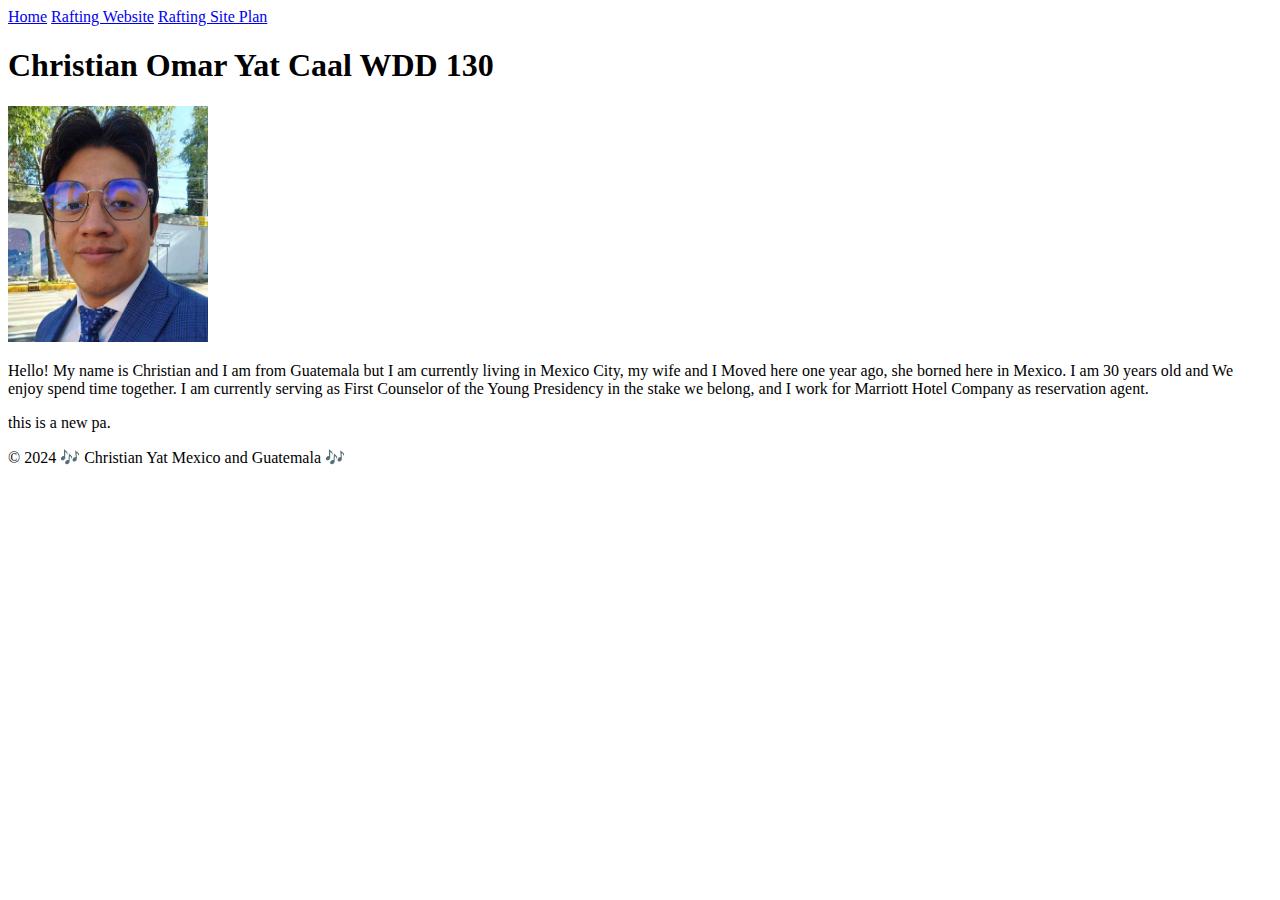
==== index.html @ b3befdcc "add a new paragraph" ====
<!DOCTYPE html>
<html  lang="en-US">
    <head>
        <meta  charset="utf-8">
        <meta name="viewport"  content="width=device-width,inicial-scale=1.0">
        <title>Christian Omar Yat Caal   WDD 130</title>

    </head>
    <body>
        <header>
            <nav>
                <a href="#">Home</a>
                <a href="wwr/">Rafting  Website</a>
                <a href="wwr/site-plan-rafting.html">Rafting  Site  Plan</a>
            </nav>
        </header>
        <main>
        <h1>Christian Omar Yat Caal WDD 130</h1>
        <img src="images/profile.jpg" alt="Hello, my name is Christian Yat" width="200">
        <p>Hello! My name is Christian  and I am from Guatemala but I am currently living in Mexico City, my wife and I
            Moved here one year ago, she borned here in Mexico. I am 30 years old and We enjoy spend time together. I am  
            currently serving as First Counselor of the Young Presidency in the stake we belong, and I work for Marriott 
            Hotel Company as reservation agent. 
            <p>this is a new pa.</p>
        </p>
        </main>
        <footer>
            <p>&copy; 2024 🎶 Christian Yat Mexico and  Guatemala 🎶</p>
        </footer>
    </body>
</html>
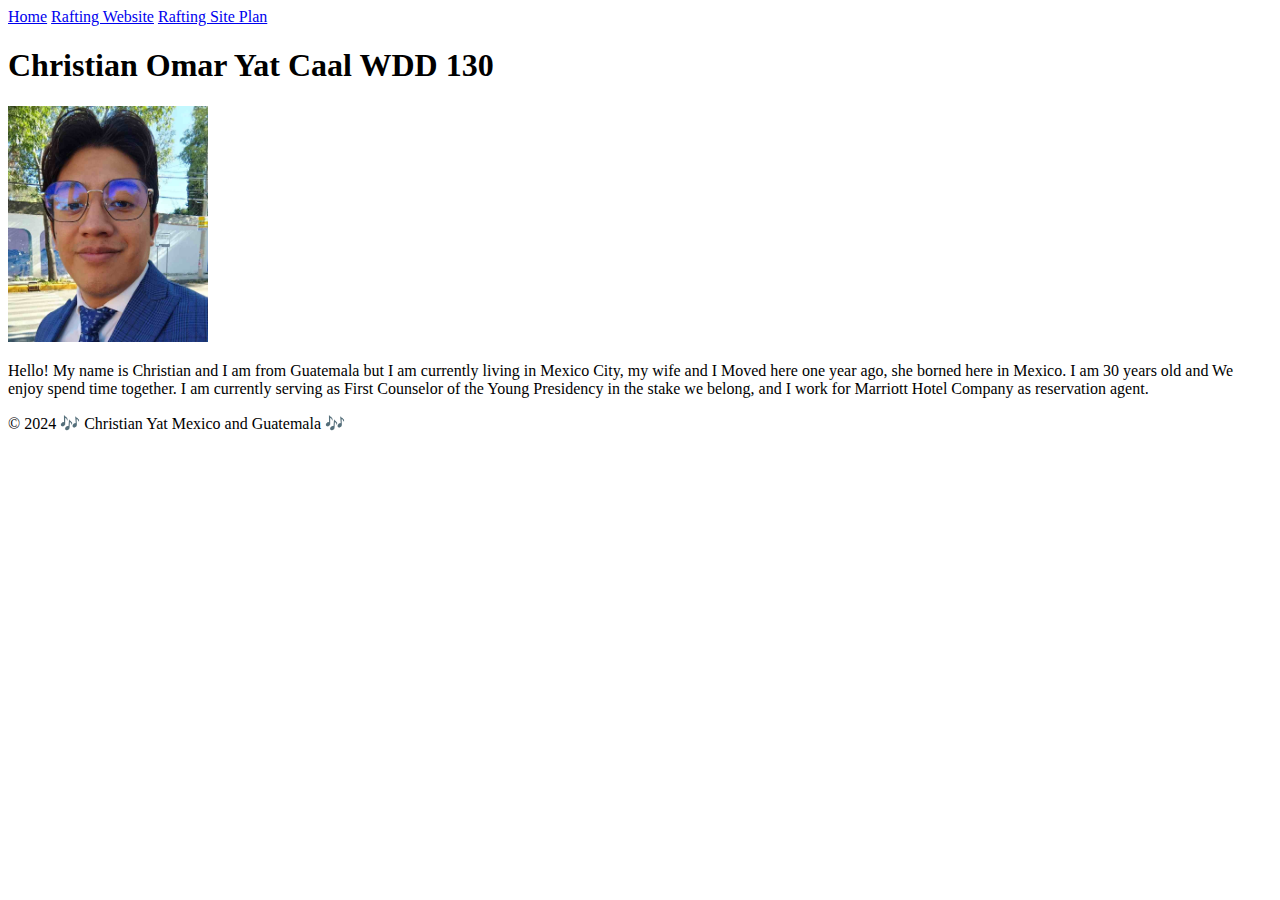
==== commit fa1876e0: "delete changes" ====
--- a/index.html
+++ b/index.html
@@ -21,7 +21,7 @@
             Moved here one year ago, she borned here in Mexico. I am 30 years old and We enjoy spend time together. I am  
             currently serving as First Counselor of the Young Presidency in the stake we belong, and I work for Marriott 
             Hotel Company as reservation agent. 
-            <p>this is a new pa.</p>
+            
         </p>
         </main>
         <footer>
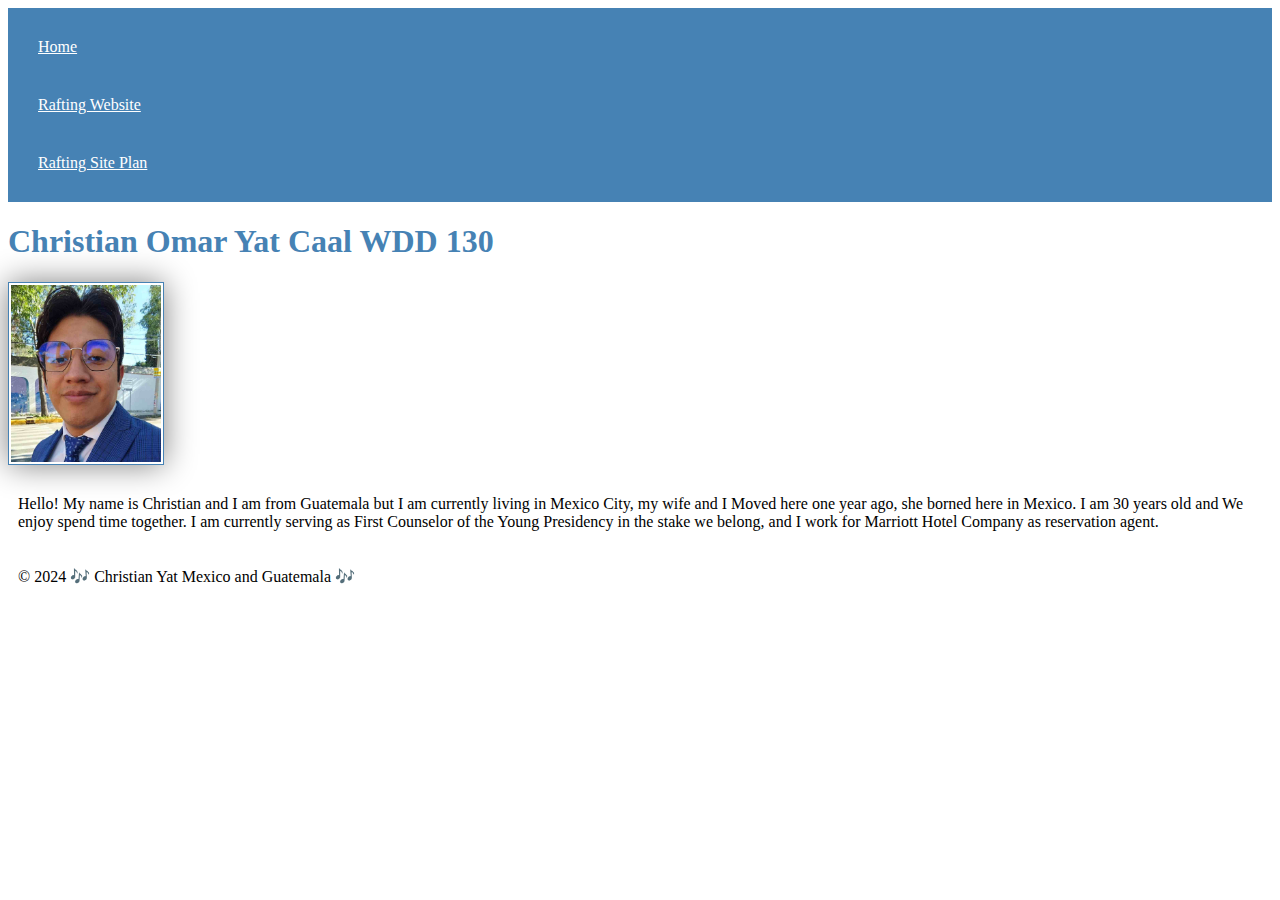
==== commit 6bcc86e5: "update style" ====
--- a/index.html
+++ b/index.html
@@ -1,6 +1,7 @@
 <!DOCTYPE html>
 <html  lang="en-US">
     <head>
+        <link rel="stylesheet" href="styles/styles.css">
         <meta  charset="utf-8">
         <meta name="viewport"  content="width=device-width,inicial-scale=1.0">
         <title>Christian Omar Yat Caal   WDD 130</title>
--- a/styles/styles.css
+++ b/styles/styles.css
@@ -0,0 +1,24 @@
+
+nav {background-color: steelblue;
+    padding: 10px}
+
+nav a {
+    color: white;
+    display:block;
+    padding: 20px;
+    }
+
+    h1 {
+        color:steelblue;
+    }
+    
+img {
+    width: 150px;
+    height:auto;
+    border: 1px solid steelblue;
+    padding: 2px;
+    box-shadow: 0 0 30px gray;
+}
+p{
+    padding: 10px;
+}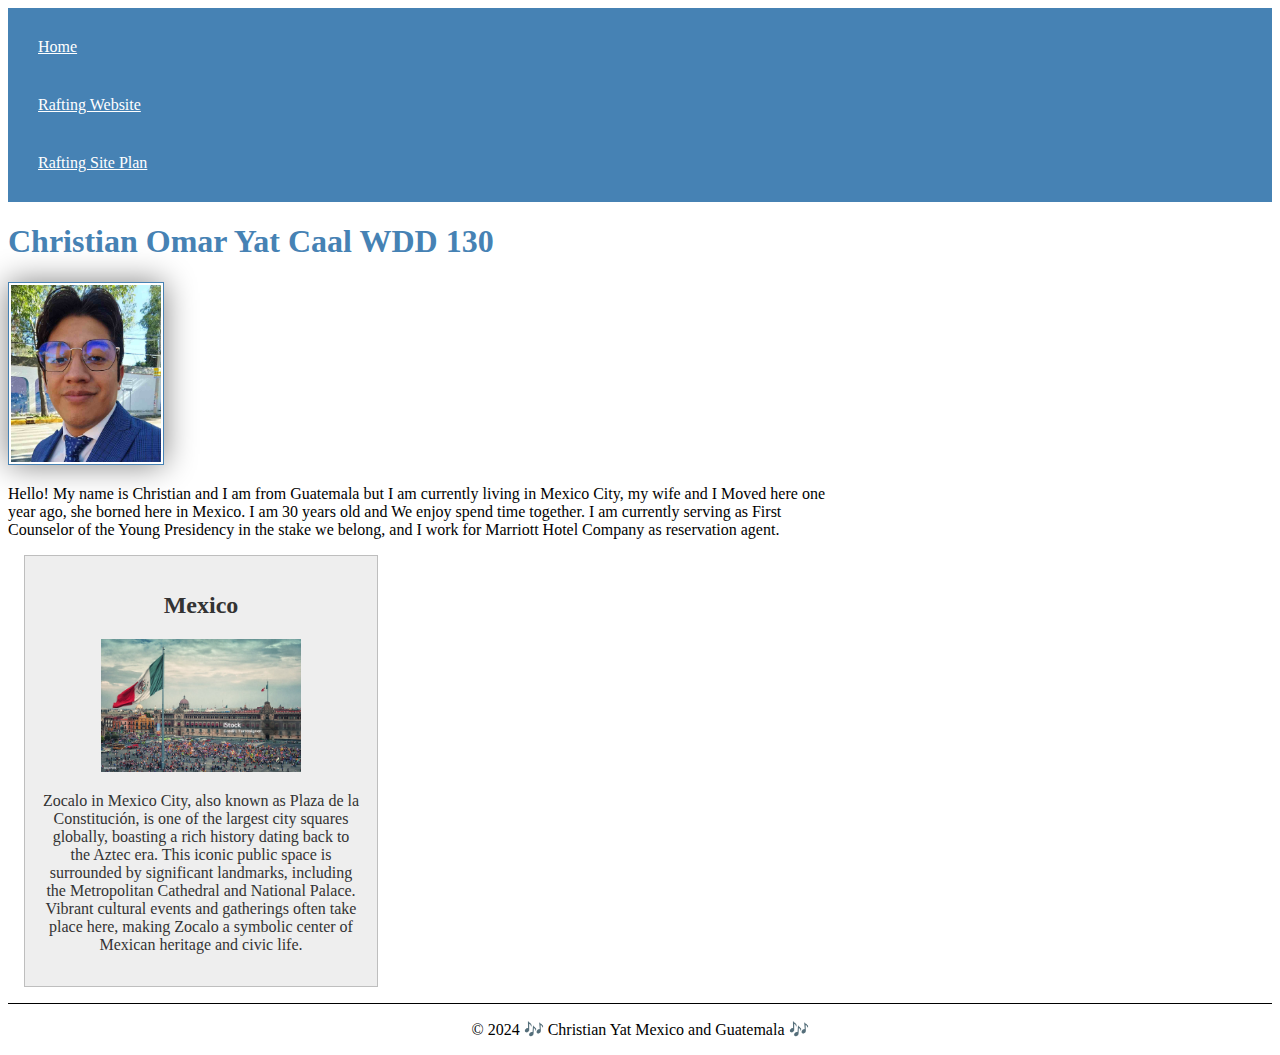
==== commit 306f5400: "updates made" ====
--- a/index.html
+++ b/index.html
@@ -5,7 +5,9 @@
         <meta  charset="utf-8">
         <meta name="viewport"  content="width=device-width,inicial-scale=1.0">
         <title>Christian Omar Yat Caal   WDD 130</title>
-
+        <meta name="description" content="This Page its been created by Chrisitan Yat a Web Fundamental´s student, the purpose of this site is to Introduce my self 
+        and share a little about me.">
+        <meta name="Author" content="Christian Yat">
     </head>
     <body>
         <header>
@@ -25,6 +27,12 @@
             
         </p>
         </main>
+        <aside>
+            <h2>Mexico</h2>
+            <img src="images/zocalocdmx.jpg" alt="Mexico Zocalo">
+            <p>Zocalo in Mexico City, also known as Plaza de la Constitución, is one of the largest city squares globally, boasting a rich history dating back to the Aztec era. This iconic public space is surrounded by significant landmarks, including the Metropolitan Cathedral and National Palace. Vibrant cultural events and gatherings often take place here, making Zocalo a symbolic center of Mexican heritage and civic life.</p>
+
+        </aside>
         <footer>
             <p>&copy; 2024 🎶 Christian Yat Mexico and  Guatemala 🎶</p>
         </footer>
--- a/styles/styles.css
+++ b/styles/styles.css
@@ -12,7 +12,7 @@
         color:steelblue;
     }
     
-img {
+main img {
     width: 150px;
     height:auto;
     border: 1px solid steelblue;
@@ -20,5 +20,27 @@
     box-shadow: 0 0 30px gray;
 }
 p{
-    padding: 10px;
+    padding: 0;
+}
+main {
+    max-width: 840px;
+
+}
+aside {
+    width: 20rem;
+    margin: 1rem;
+    border: 1px solid rgba(0, 0, 0, 0.2)/*1*/;
+    padding: 1rem;
+    background-color: #eee;
+    color: #333;
+    text-align: center;
+    }
+aside img {
+    width: 200px;
+    height: auto;
+}
+footer { 
+    margin-top: 15px;
+    border-top: 1px solid #000;
+    text-align: center;
 }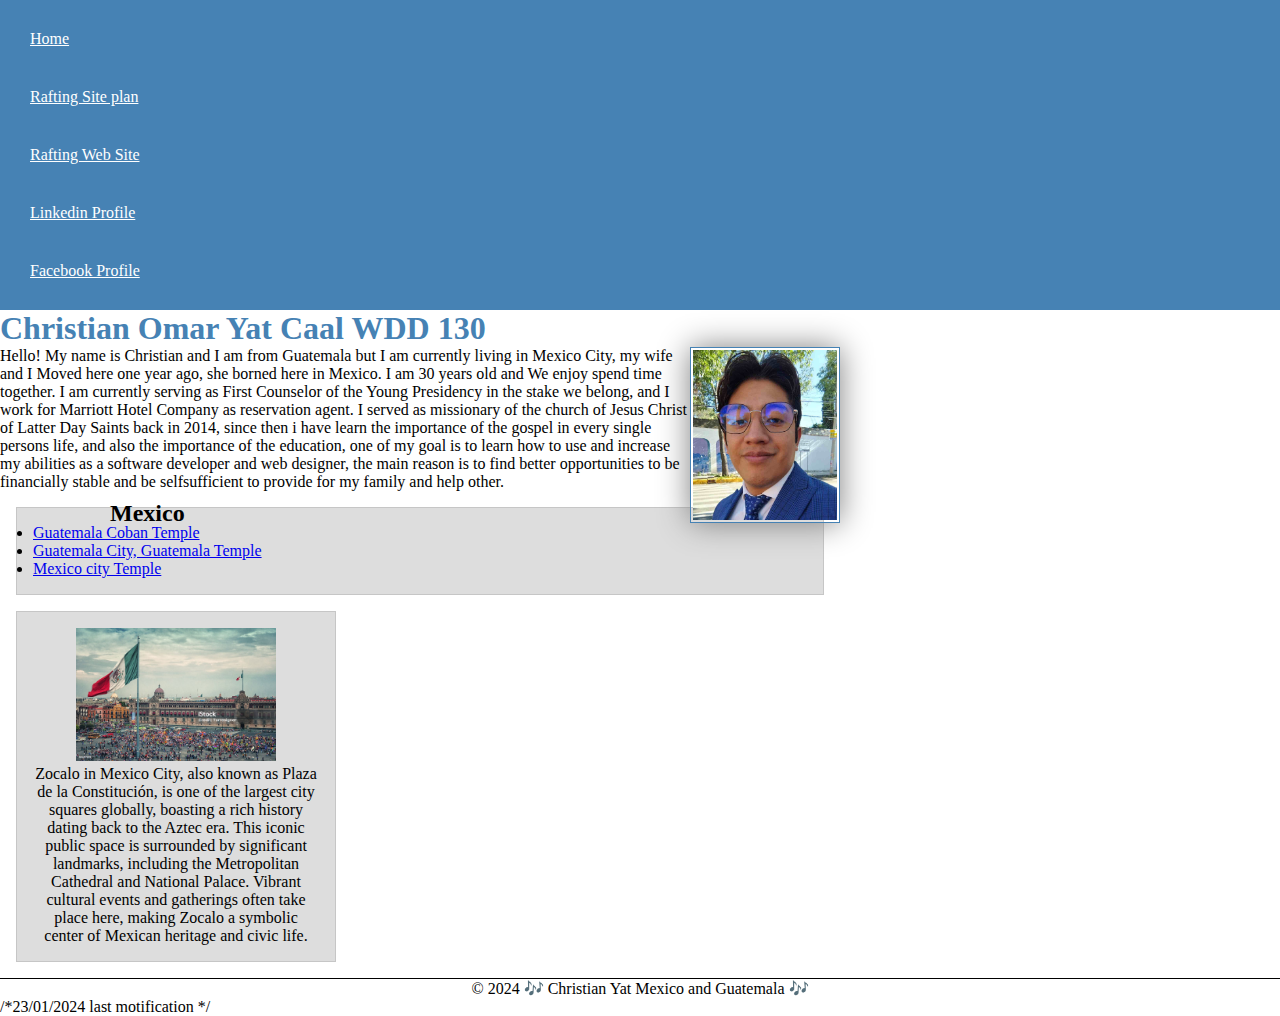
==== commit b5b5ff58: "updates for Week03" ====
--- a/index.html
+++ b/index.html
@@ -13,8 +13,10 @@
         <header>
             <nav>
                 <a href="#">Home</a>
-                <a href="wwr/">Rafting  Website</a>
-                <a href="wwr/site-plan-rafting.html">Rafting  Site  Plan</a>
+                <a href="wwr/">Rafting Site plan</a>
+                <a href="wwr/site-plan-rafting.html">Rafting Web Site</a>
+                <a href="//www.linkedin.com/in/christian-yat-8b990416b/">Linkedin Profile</a>
+                <a href="https://www.facebook.com/yatcaal/">Facebook Profile</a>
             </nav>
         </header>
         <main>
@@ -23,11 +25,19 @@
         <p>Hello! My name is Christian  and I am from Guatemala but I am currently living in Mexico City, my wife and I
             Moved here one year ago, she borned here in Mexico. I am 30 years old and We enjoy spend time together. I am  
             currently serving as First Counselor of the Young Presidency in the stake we belong, and I work for Marriott 
-            Hotel Company as reservation agent. 
-            
+            Hotel Company as reservation agent. I served as missionary of the church of Jesus Christ of Latter Day Saints 
+            back in 2014, since then i have learn the importance of the gospel in every single persons life, and also the 
+            importance of the education, one of my goal is to learn how to use and increase my abilities as a software developer 
+            and web designer, the main reason is to find better opportunities to be financially stable and be selfsufficient
+            to provide for my family and help other.
         </p>
+        <ul class="box">
+            <li><a href="https://www.churchofjesuschrist.org/temples/details/coban-guatemala-temple?lang=spa" target="_blank">Guatemala Coban Temple </a></li>
+            <li><a href="https://www.churchofjesuschrist.org/temples/details/guatemala-city-guatemala-temple?lang=spa" target="_blank">Guatemala City, Guatemala Temple </a></li>
+            <li><a href="https://www.churchofjesuschrist.org/temples/details/mexico-city-mexico-temple?lang=spa" target="_blank">Mexico city Temple</a></li>
+        </ul>
         </main>
-        <aside>
+        <aside class="box">
             <h2>Mexico</h2>
             <img src="images/zocalocdmx.jpg" alt="Mexico Zocalo">
             <p>Zocalo in Mexico City, also known as Plaza de la Constitución, is one of the largest city squares globally, boasting a rich history dating back to the Aztec era. This iconic public space is surrounded by significant landmarks, including the Metropolitan Cathedral and National Palace. Vibrant cultural events and gatherings often take place here, making Zocalo a symbolic center of Mexican heritage and civic life.</p>
@@ -37,4 +47,7 @@
             <p>&copy; 2024 🎶 Christian Yat Mexico and  Guatemala 🎶</p>
         </footer>
     </body>
+    /*23/01/2024 last motification */
+
+
 </html>--- a/styles/styles.css
+++ b/styles/styles.css
@@ -1,4 +1,9 @@
 
+*{
+    margin: 0;
+    padding: 0;
+    box-sizing: border-box;
+}
 nav {background-color: steelblue;
     padding: 10px}
 
@@ -18,6 +23,7 @@
     border: 1px solid steelblue;
     padding: 2px;
     box-shadow: 0 0 30px gray;
+    float: right;
 }
 p{
     padding: 0;
@@ -28,11 +34,11 @@
 }
 aside {
     width: 20rem;
-    margin: 1rem;
-    border: 1px solid rgba(0, 0, 0, 0.2)/*1*/;
-    padding: 1rem;
-    background-color: #eee;
-    color: #333;
+    /*margin: 1rem;*/
+    /*border: 1px solid rgba(0, 0, 0, 0.2)/*1*/;
+    /*padding: 1rem;*/
+    /*background-color: #eee;*/
+    /*color: #333;*/
     text-align: center;
     }
 aside img {
@@ -43,4 +49,19 @@
     margin-top: 15px;
     border-top: 1px solid #000;
     text-align: center;
+}
+/*class selectors*/
+.box{
+    margin: 1rem;
+    border: 1px solid rgba(0, 0, 0, .1);
+    padding: 1rem;
+    background-color: #ddd;
+    color: #000;
+}
+aside h2 {
+    position: absolute;
+    top: 500px;
+    left: 110px;
+
+
 }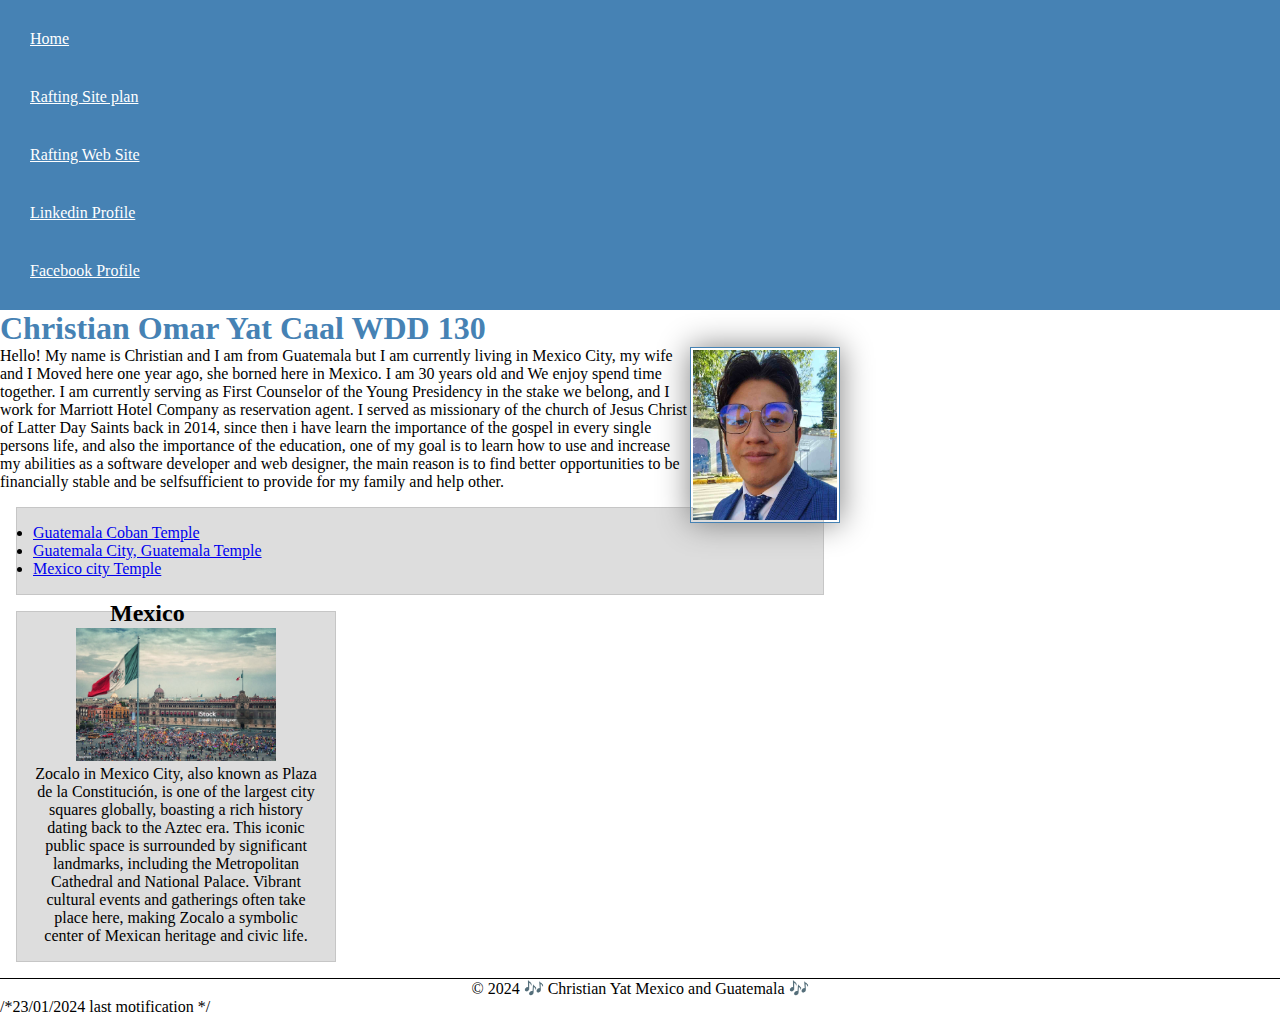
==== commit 3c793acd: "correcting errors" ====
--- a/index.html
+++ b/index.html
@@ -47,6 +47,7 @@
             <p>&copy; 2024 🎶 Christian Yat Mexico and  Guatemala 🎶</p>
         </footer>
     </body>
+    
     /*23/01/2024 last motification */
 
 
--- a/styles/styles.css
+++ b/styles/styles.css
@@ -60,7 +60,7 @@
 }
 aside h2 {
     position: absolute;
-    top: 500px;
+    top: 600px;
     left: 110px;
 
 
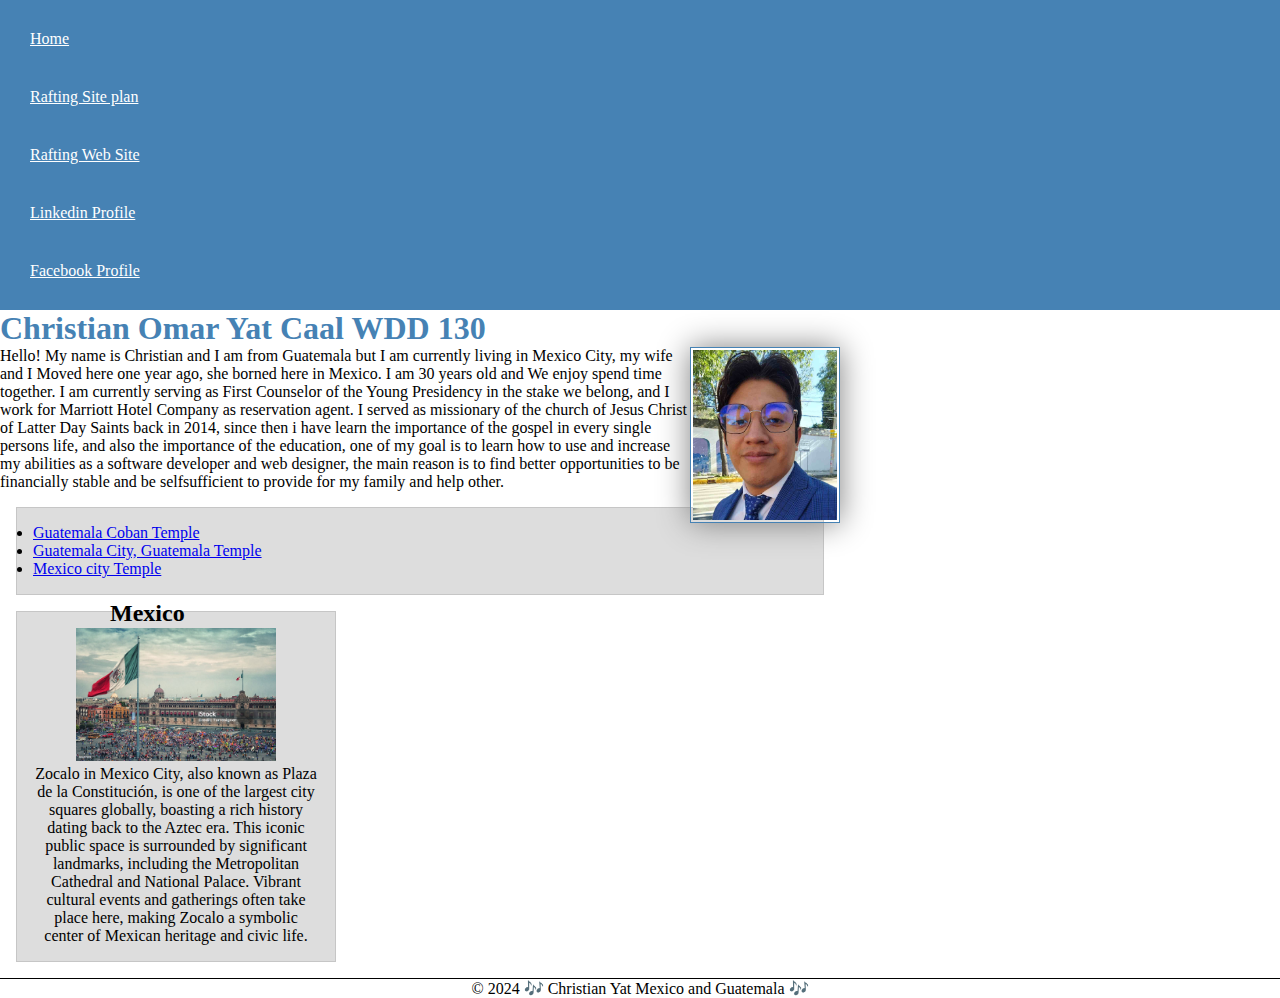
==== commit b0679c61: "corrections" ====
--- a/index.html
+++ b/index.html
@@ -47,8 +47,9 @@
             <p>&copy; 2024 🎶 Christian Yat Mexico and  Guatemala 🎶</p>
         </footer>
     </body>
-    
-    /*23/01/2024 last motification */
+
+
+    <!--23/01/2024 last motification. -->
 
 
 </html>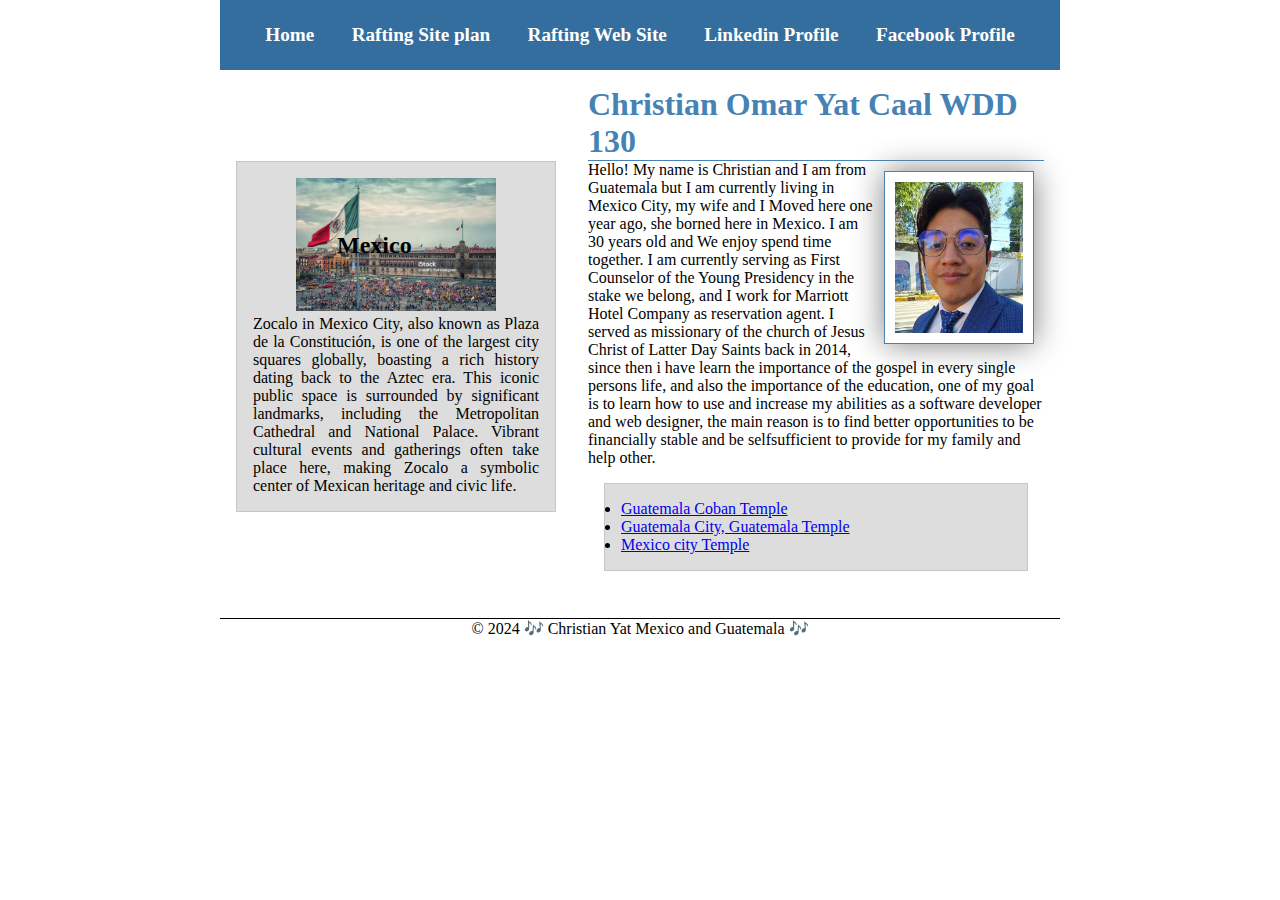
==== commit c8e4da96: "updates made" ====
--- a/index.html
+++ b/index.html
@@ -19,6 +19,7 @@
                 <a href="https://www.facebook.com/yatcaal/">Facebook Profile</a>
             </nav>
         </header>
+        <div class="grid">
         <main>
         <h1>Christian Omar Yat Caal WDD 130</h1>
         <img src="images/profile.jpg" alt="Hello, my name is Christian Yat" width="200">
@@ -43,13 +44,10 @@
             <p>Zocalo in Mexico City, also known as Plaza de la Constitución, is one of the largest city squares globally, boasting a rich history dating back to the Aztec era. This iconic public space is surrounded by significant landmarks, including the Metropolitan Cathedral and National Palace. Vibrant cultural events and gatherings often take place here, making Zocalo a symbolic center of Mexican heritage and civic life.</p>
 
         </aside>
+        </div>
         <footer>
             <p>&copy; 2024 🎶 Christian Yat Mexico and  Guatemala 🎶</p>
         </footer>
     </body>
-
-
     <!--23/01/2024 last motification. -->
-
-
 </html>--- a/styles/styles.css
+++ b/styles/styles.css
@@ -1,54 +1,58 @@
-
-*{
+* {
     margin: 0;
     padding: 0;
     box-sizing: border-box;
 }
-nav {background-color: steelblue;
-    padding: 10px}
+body{
+    display: block;
+}
+nav {
+    background-color: rgb(51, 110, 158);
+    padding: 1rem; 
+    display: flex;
+    justify-content: space-evenly;
+    align-items: center;
+}
 
 nav a {
-    color: white;
-    display:block;
-    padding: 20px;
-    }
+    display: block;
+    padding: 0.5rem;
+    text-decoration: none;
+    font-size: 1.2rem;
+    font-weight: 700;
+    color: #fff;
+}
 
-    h1 {
-        color:steelblue;
-    }
-    
+h1 {
+    color: steelblue;
+    border-bottom: 1px solid steelblue;
+}
+
 main img {
     width: 150px;
-    height:auto;
+    height: auto;
     border: 1px solid steelblue;
-    padding: 2px;
+    padding: 10px; 
     box-shadow: 0 0 30px gray;
     float: right;
+    margin: 10px;
 }
-p{
-    padding: 0;
-}
-main {
-    max-width: 840px;
-
+aside p{
+    text-align: justify;
 }
 aside {
-    width: 20rem;
-    /*margin: 1rem;*/
-    /*border: 1px solid rgba(0, 0, 0, 0.2)/*1*/;
-    /*padding: 1rem;*/
-    /*background-color: #eee;*/
-    /*color: #333;*/
     text-align: center;
-    }
+    margin: 1rem;
+    border: 1px solid rgba(0, 0, 0, 0.2);
+    padding: 1rem;
+    background-color: #eee;
+    color: #333;
+    grid-row: 1/2
+}
+
 aside img {
     width: 200px;
     height: auto;
-}
-footer { 
-    margin-top: 15px;
-    border-top: 1px solid #000;
-    text-align: center;
 }
 /*class selectors*/
 .box{
@@ -60,8 +64,40 @@
 }
 aside h2 {
     position: absolute;
-    top: 600px;
-    left: 110px;
+    top: 50px;
+    left: 100px;
+}
 
+h2 {
+    display: block;
+    font-size: 1.5em;
+    margin-block-start: 0.83em;
+    margin-block-end: 0.83em;
+    margin-inline-start: 0px;
 
+}
+header, .grid, footer {
+    max-width: 840px;
+    margin: 0 auto;
+}
+footer { 
+    margin-top: 15px;
+    border-top: 1px solid #000;
+    text-align: center;
+}
+
+.grid{
+    display: grid;
+    align-items: center;
+}
+main{
+    grid-column: 2;
+    margin: 1rem;
+
+}
+aside{
+    width: 20rem;
+    position: relative;
+    grid-column: 1;
+    grid-row: 1;
 }